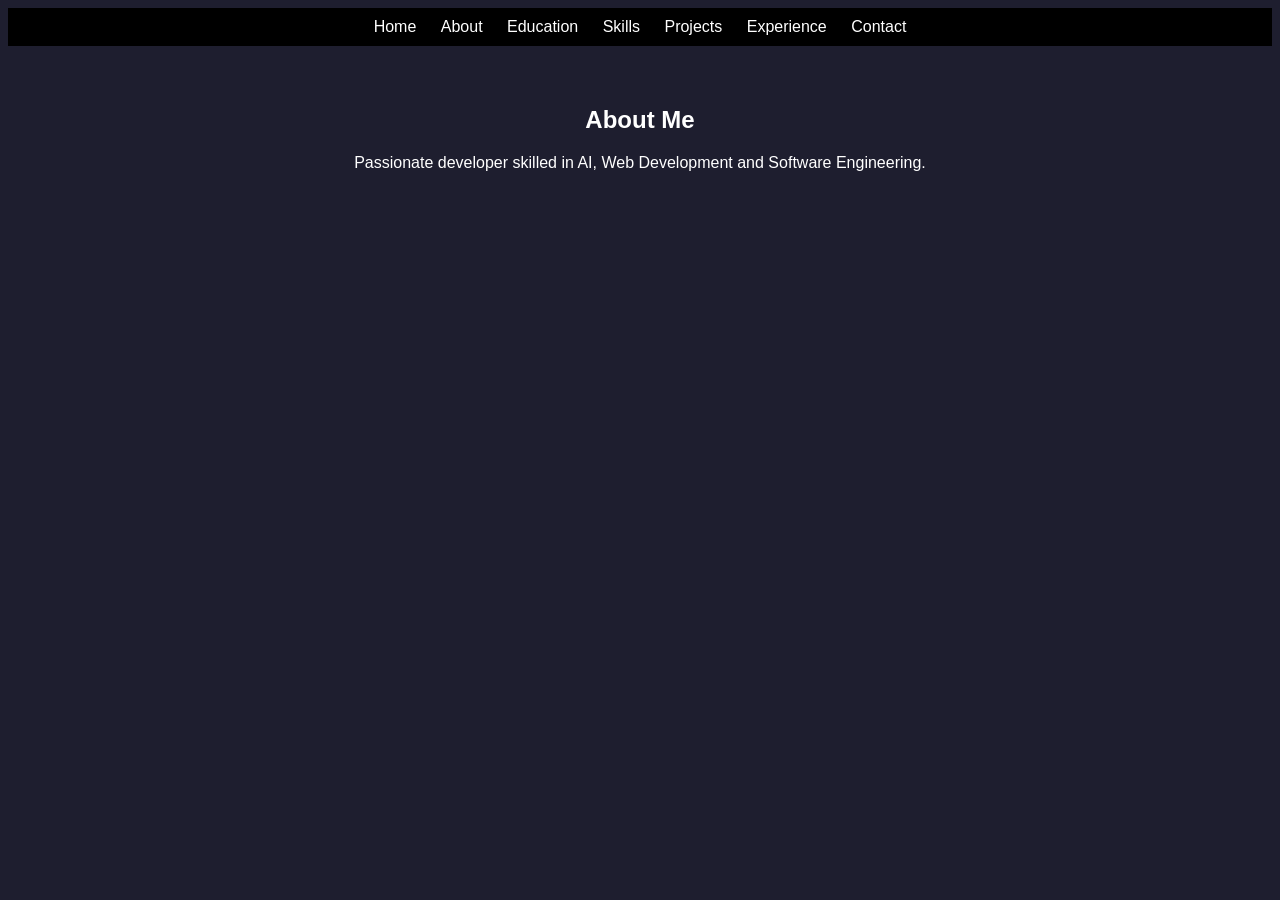
==== about.html @ 4f8fbf71 "Add files via upload" ====
<!DOCTYPE html>
<html>
<head>
<title>About</title>
<link rel="stylesheet" href="style.css">
</head>
<body>

<nav>
<a href="index.html">Home</a>
<a href="about.html">About</a>
<a href="education.html">Education</a>
<a href="skills.html">Skills</a>
<a href="projects.html">Projects</a>
<a href="experience.html">Experience</a>
<a href="contact.html">Contact</a>
</nav>

<section>
<h2>About Me</h2>
<p>Passionate developer skilled in AI, Web Development and Software Engineering.</p>
</section>

</body>
</html>
---- style.css ----
body {
    font-family: Arial;
    background: #1e1e2f;
    color: white;
    text-align: center;
}

nav {
    background: #000;
    padding: 10px;
}

nav a {
    color: white;
    margin: 10px;
    text-decoration: none;
}

section {
    padding: 40px;
}
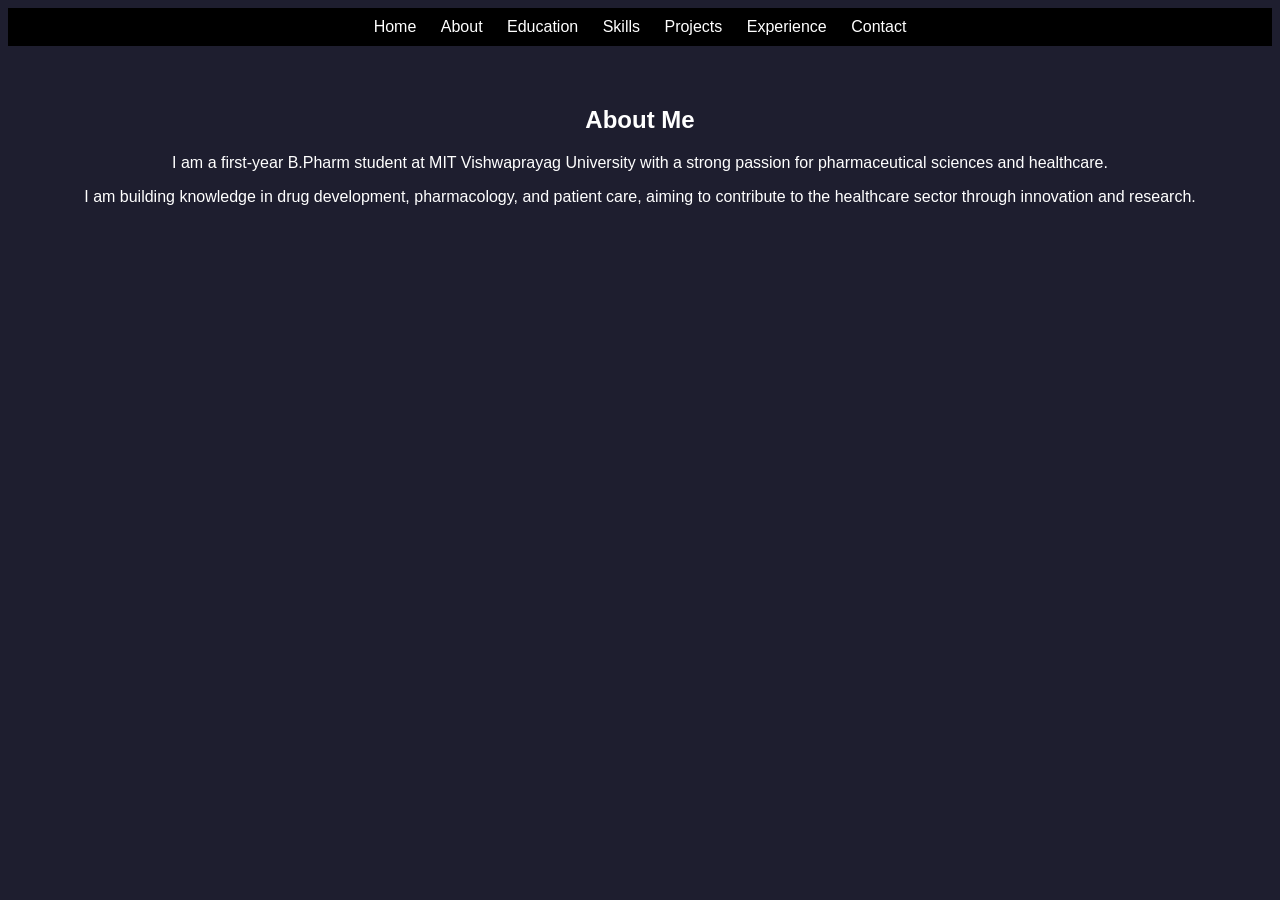
==== commit e8972950: "Update about.html" ====
--- a/about.html
+++ b/about.html
@@ -18,7 +18,7 @@
 
 <section>
 <h2>About Me</h2>
-<p>Passionate developer skilled in AI, Web Development and Software Engineering.</p>
+<p>I am a first-year B.Pharm student at MIT Vishwaprayag University with a strong passion for pharmaceutical sciences and healthcare.</p> <p>I am building knowledge in drug development, pharmacology, and patient care, aiming to contribute to the healthcare sector through innovation and research.</p>
 </section>
 
 </body>
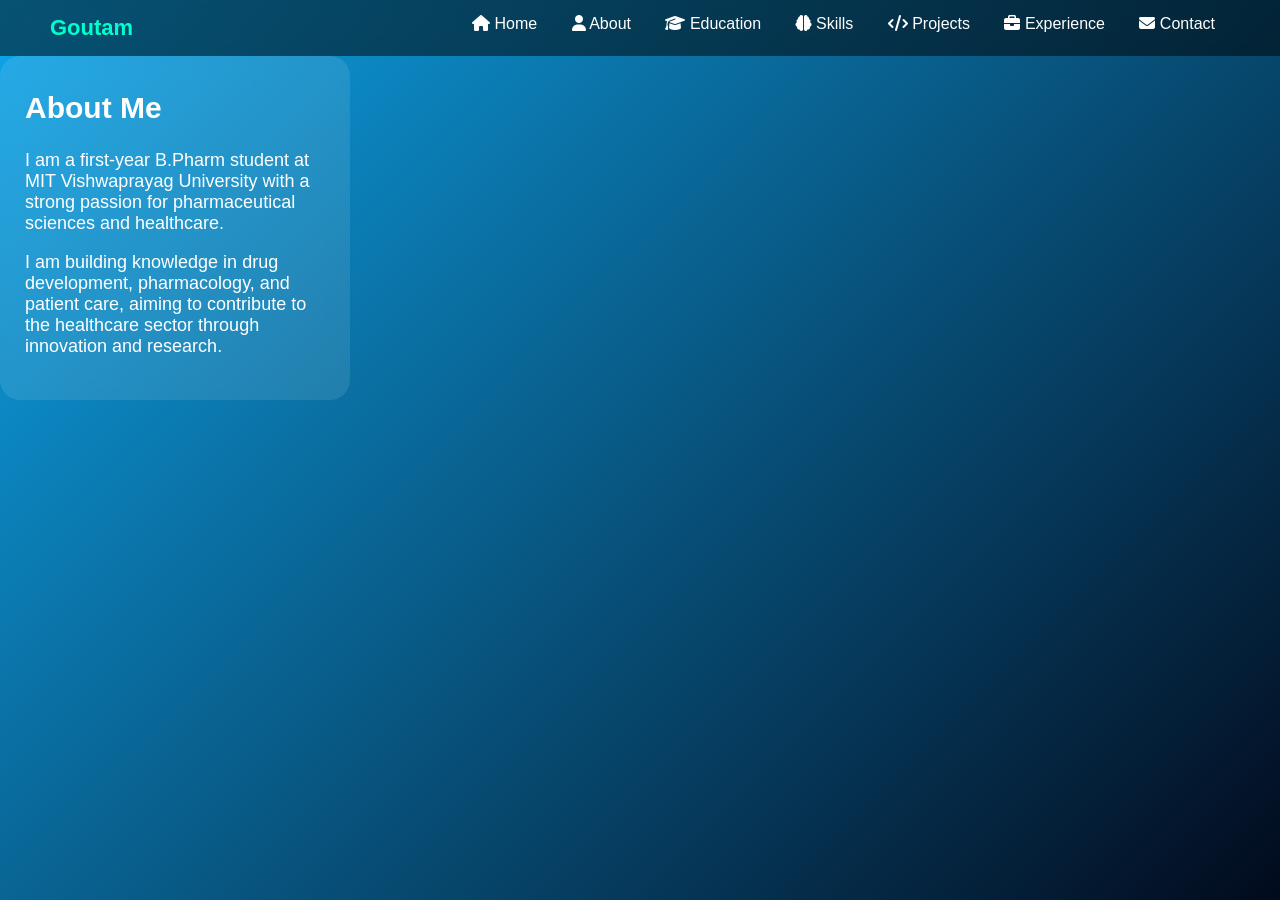
==== commit 68165022: "Update about.html" ====
--- a/about.html
+++ b/about.html
@@ -2,23 +2,47 @@
 <html>
 <head>
 <title>About</title>
+
 <link rel="stylesheet" href="style.css">
+
+<!-- ICONS -->
+<link rel="stylesheet" href="https://cdnjs.cloudflare.com/ajax/libs/font-awesome/6.5.0/css/all.min.css">
+
 </head>
 <body>
 
-<nav>
-<a href="index.html">Home</a>
-<a href="about.html">About</a>
-<a href="education.html">Education</a>
-<a href="skills.html">Skills</a>
-<a href="projects.html">Projects</a>
-<a href="experience.html">Experience</a>
-<a href="contact.html">Contact</a>
+<!-- NAVBAR (same as index) -->
+<nav class="navbar">
+    <div class="logo">Goutam</div>
+    <div class="nav-links">
+        <a href="index.html"><i class="fa fa-home"></i> Home</a>
+        <a href="about.html"><i class="fa fa-user"></i> About</a>
+        <a href="education.html"><i class="fa fa-graduation-cap"></i> Education</a>
+        <a href="skills.html"><i class="fa fa-brain"></i> Skills</a>
+        <a href="projects.html"><i class="fa fa-code"></i> Projects</a>
+        <a href="experience.html"><i class="fa fa-briefcase"></i> Experience</a>
+        <a href="contact.html"><i class="fa fa-envelope"></i> Contact</a>
+    </div>
 </nav>
 
-<section>
-<h2>About Me</h2>
-<p>I am a first-year B.Pharm student at MIT Vishwaprayag University with a strong passion for pharmaceutical sciences and healthcare.</p> <p>I am building knowledge in drug development, pharmacology, and patient care, aiming to contribute to the healthcare sector through innovation and research.</p>
+<!-- ABOUT SECTION -->
+<section class="page-section">
+
+    <div class="glass-card full">
+        <h2>About Me</h2>
+
+        <p>
+            I am a first-year B.Pharm student at MIT Vishwaprayag University 
+            with a strong passion for pharmaceutical sciences and healthcare.
+        </p>
+
+        <p>
+            I am building knowledge in drug development, pharmacology, and patient care, 
+            aiming to contribute to the healthcare sector through innovation and research.
+        </p>
+
+    </div>
+
 </section>
 
 </body>
--- a/style.css
+++ b/style.css
@@ -1,21 +1,127 @@
+/* BACKGROUND ANIMATION */
 body {
-    font-family: Arial;
-    background: #1e1e2f;
-    color: white;
-    text-align: center;
+  margin: 0;
+  font-family: Arial;
+  color: white;
+  background: linear-gradient(-45deg, #0f172a, #1e293b, #020617, #0ea5e9);
+  background-size: 400% 400%;
+  animation: gradient 10s ease infinite;
 }
 
-nav {
-    background: #000;
-    padding: 10px;
+@keyframes gradient {
+  0% {background-position: 0%}
+  50% {background-position: 100%}
+  100% {background-position: 0%}
 }
 
-nav a {
-    color: white;
-    margin: 10px;
-    text-decoration: none;
+/* NAVBAR */
+.navbar {
+  display: flex;
+  justify-content: space-between;
+  padding: 15px 50px;
+  background: rgba(0,0,0,0.5);
+  backdrop-filter: blur(10px);
 }
 
-section {
-    padding: 40px;
+.logo {
+  font-size: 22px;
+  font-weight: bold;
+  color: #00ffcc;
 }
+
+.nav-links a {
+  margin: 0 15px;
+  color: white;
+  text-decoration: none;
+  transition: 0.3s;
+}
+
+.nav-links a:hover {
+  color: #00ffcc;
+}
+
+/* HERO */
+.hero {
+  position: relative;
+  height: 90vh;
+  display: flex;
+  flex-direction: column;
+  justify-content: center;
+  padding-left: 80px;
+}
+
+/* PROFILE */
+.profile-top {
+  position: absolute;
+  top: 100px;
+  right: 60px;
+  width: 150px;
+  height: 150px;
+  border-radius: 50%;
+  border: 4px solid #00ffcc;
+  box-shadow: 0 0 30px #00ffcc;
+}
+
+/* TEXT */
+h1 span {
+  color: #00ffcc;
+}
+
+h1 {
+  font-size: 45px;
+}
+
+h2 {
+  font-size: 30px;
+  margin-top: 10px;
+}
+
+p {
+  font-size: 18px;
+}
+
+/* BUTTON */
+.btn {
+  margin-top: 20px;
+  padding: 12px 25px;
+  border: none;
+  background: #00ffcc;
+  color: black;
+  font-size: 16px;
+  border-radius: 25px;
+  cursor: pointer;
+  transition: 0.3s;
+}
+
+.btn:hover {
+  background: white;
+  transform: scale(1.1);
+}
+
+/* GLASS CARDS */
+.glass-section {
+  display: flex;
+  justify-content: center;
+  gap: 30px;
+  padding: 50px;
+}
+
+.glass-card {
+  width: 300px;
+  padding: 25px;
+  border-radius: 20px;
+  background: rgba(255,255,255,0.1);
+  backdrop-filter: blur(10px);
+  transition: 0.3s;
+}
+
+.glass-card:hover {
+  transform: translateY(-10px);
+  box-shadow: 0 0 25px #00ffcc;
+}
+
+/* FOOTER */
+footer {
+  text-align: center;
+  padding: 20px;
+}
